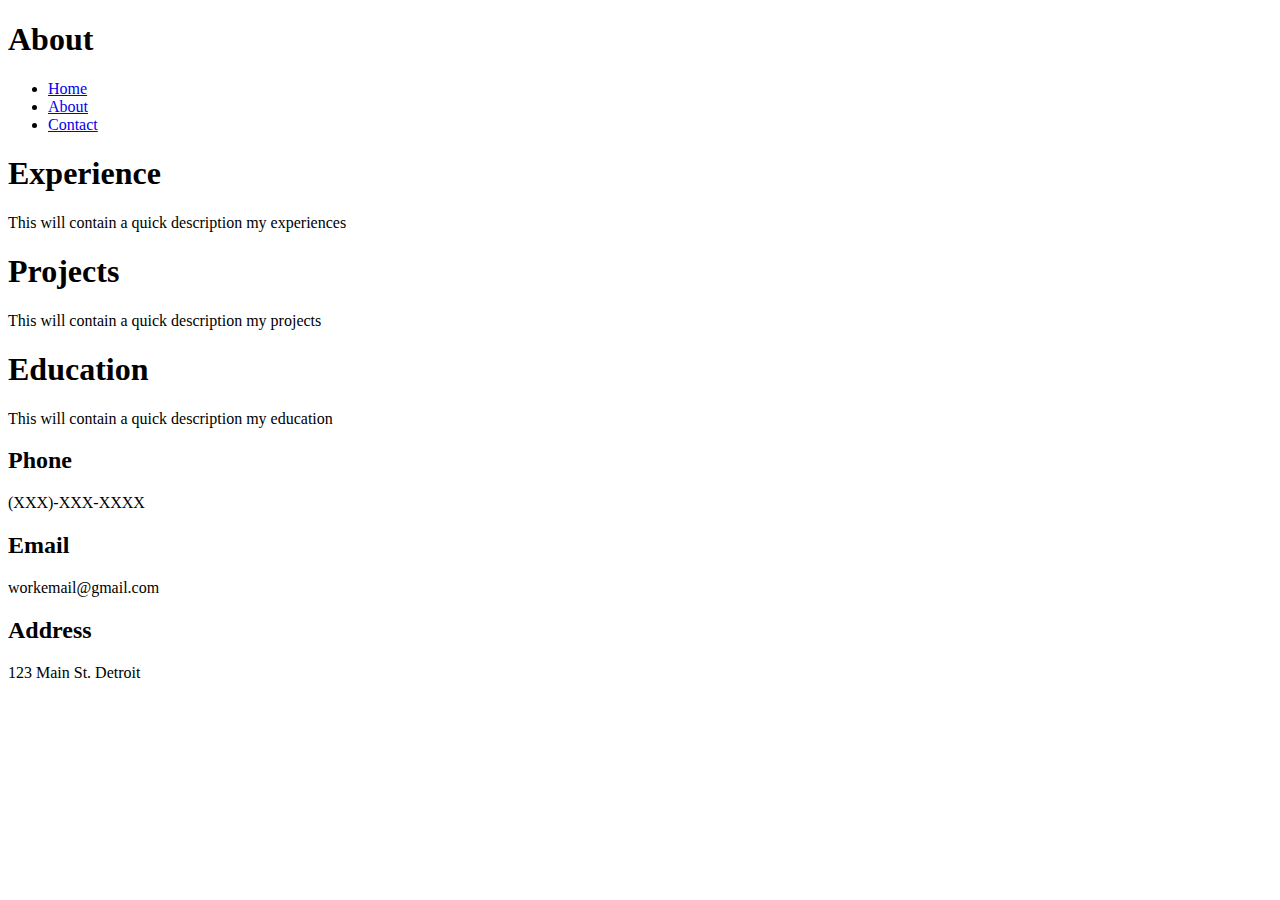
==== about.html @ d71bdc12 "Html files for my website" ====
<!DOCTYPE html>
<html lang="en">
<head>
    <meta charset="UTF-8">
    <meta name="viewport" content="width=device-width, initial-scale=1.0">
    <title>Mohammad Muksith's Portfolio</title>
</head>
<body>
    <header>
        <h1>About</h1>
        <nav>
            <ul>
                <li><a href="home.html">Home</a></li>
                <li><a href="about.html">About</a></li>
                <li><a href="contact.html">Contact</a></li>
            </ul>
        </nav>
    </header>
    <main> 
        <div> 
            <h1>Experience</h1>
            <p>This will contain a quick description my experiences</p>
        </div>
        <div> 
            <h1>Projects</h1>
            <p>This will contain a quick description my projects</p>
        </div>
        <div> 
            <h1>Education</h1>
            <p>This will contain a quick description my education</p>
        </div>
    </main>
    <footer>
        <div>
            <h2>Phone</h2>
            <p>(XXX)-XXX-XXXX</p>
        </div>
        <div>
            <h2>Email</h2>
            <p>workemail@gmail.com</p>
        </div>
        <div>
            <h2>Address</h2>
            <p>123 Main St. Detroit</p>
        </div>
    </footer>
</body>
</html>
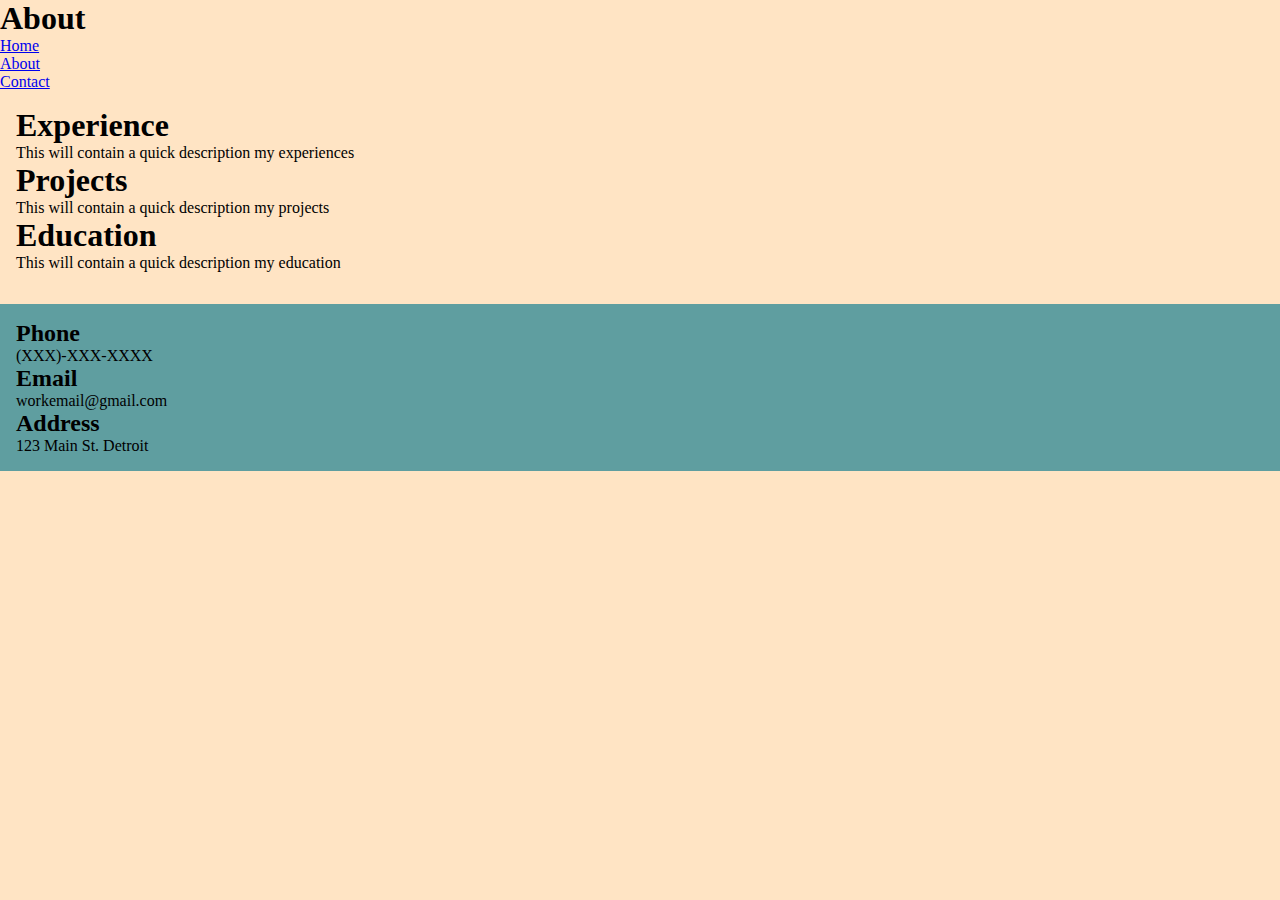
==== commit 0d013308: "css styling" ====
--- a/about.html
+++ b/about.html
@@ -4,6 +4,7 @@
     <meta charset="UTF-8">
     <meta name="viewport" content="width=device-width, initial-scale=1.0">
     <title>Mohammad Muksith's Portfolio</title>
+    <link rel="stylesheet" href="style.css"> 
 </head>
 <body>
     <header>
--- a/style.css
+++ b/style.css
@@ -0,0 +1,28 @@
+* {
+    box-sizing: border-box;
+    padding: 0;
+    margin: 0;
+}
+
+body{
+    background-color: bisque;
+    color: black;
+    
+}
+
+img {
+    max-width: 100%;
+}
+
+main {
+    padding: 1rem 1rem 2rem;
+}
+
+footer {
+    padding: 1rem;
+    background-color: cadetblue;
+}
+
+.main-menu {
+    position: relative;
+}